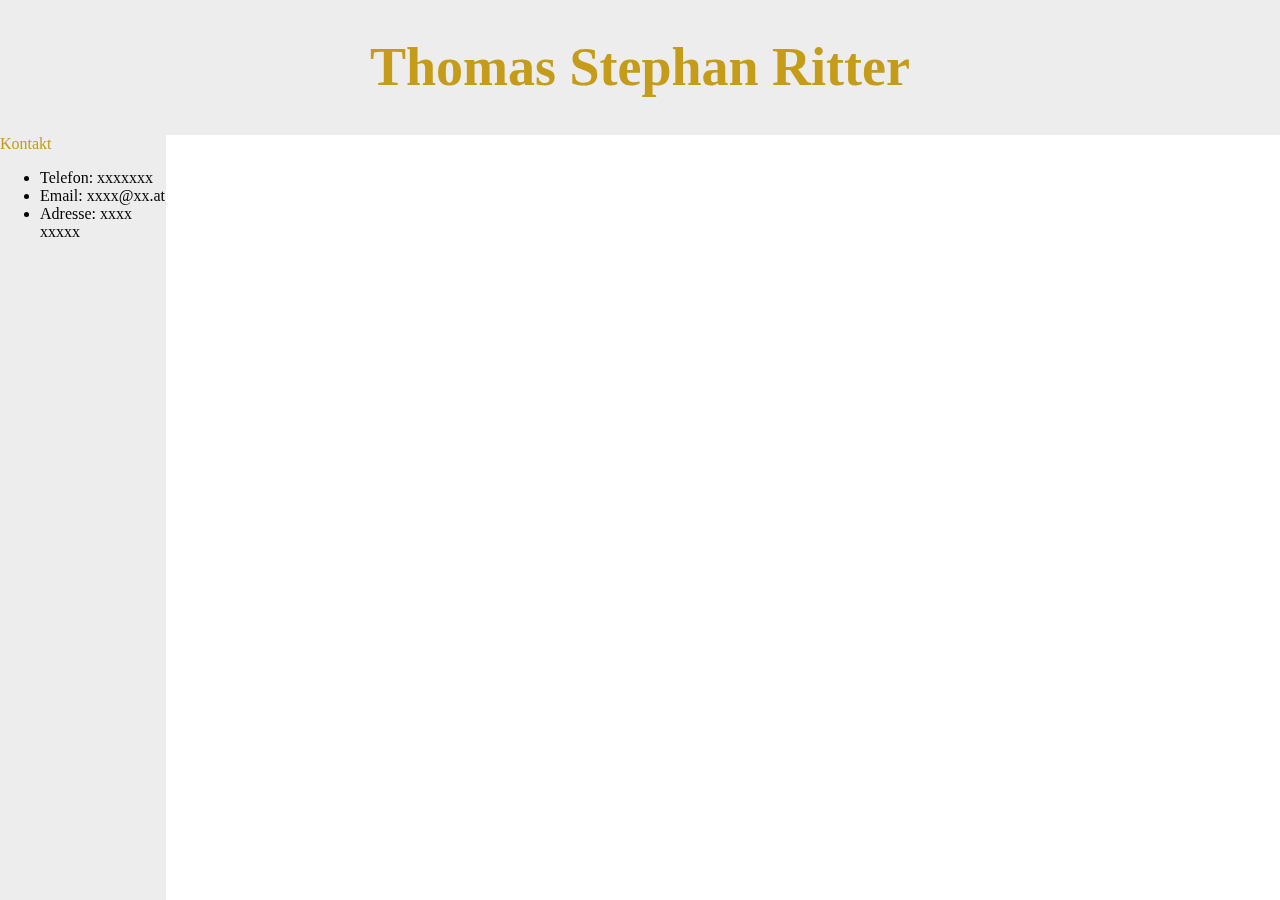
==== cv/index.html @ 16174383 "info" ====
<!DOCTYPE html>
<html>
<head>
  <title>Thomas S. Ritter</title>
  <link type="text/css" rel= "stylesheet" href="style.css"/>
  <link rel="icon" href="http://tatzmann.com/attachments/Image/T.jpg?template=generic">
</head>
<body>
  <div id="header">
    <div id="headdiv">
      <h1>Th<a href="https://thommmmy.github.io/BORG_EGG/">o</a>mas Stephan Ritter</h1>
    </div>
  </div>
  <div id="left" style="width: 13%; height: 100%">
    <div id="menu" style="width: 13%; height: 85%">
      <div>
        <a>Kontakt</a>
        <ul>
         <li>Telefon: xxxxxxx</li>
         <li>Email: xxxx@xx.at</li>
         <li>Adresse: xxxx xxxxx</li>
        </ul>  
      </div>
    </div>
  </div>
  <div id="right" style="width: 87%">
      <div id="leer" style="width: 87%; height: 15%">
      </div>
       <div id="text">
        <p>
        </p>
     </div> 
  </div>
</body>
</html>
---- cv/style.css ----
#header {
  background-color: #ededed;
  position: fixed;
  left: 0;
  top: 0;
  z-index: +1;
  width: 100%; 
  height: 15%
}
  
#left {
  background-color: #ededed;
  position: fixed;
  left: 0;
  top: 0;
}

#right {
  position: absolute;
  left: 14%;
  top: 15%;
  background-color: #ffffff
  z-index: -1;
}

#menu {
  position: fixed;
  left: 0;
  top: 15%;
  z-index: +16;
}

#leer {
  position: fixed;
  left: 13%;
  top: 0;
}

#headdiv {
  vertical-align: middle;
  text-align: center;
  z-index: +30;
  height: 15%;
  width: 100%;
  position: fixed;
}

h1 {
  vertical-align: middle;
  text-align: center;
  color: #c49c19;
  font-size: 54px;
  z-index: +30;
  position: fixed;
  left: 0%;
  right: 0%;
}

#text {
  z-index: -10;
}

a {
  text-decoration: none;
  color: #c49c19;
}

@media screen and (max-width: 600px) {
  .left, .right{
    width: 100%;
  }
}
    

@media screen and (max-height: 800px) {
  #header {
    height: 130px;
  }
}
    
@media screen and (max-width: 540px) {
  h1 {
    font-size: 42px;
  }
}
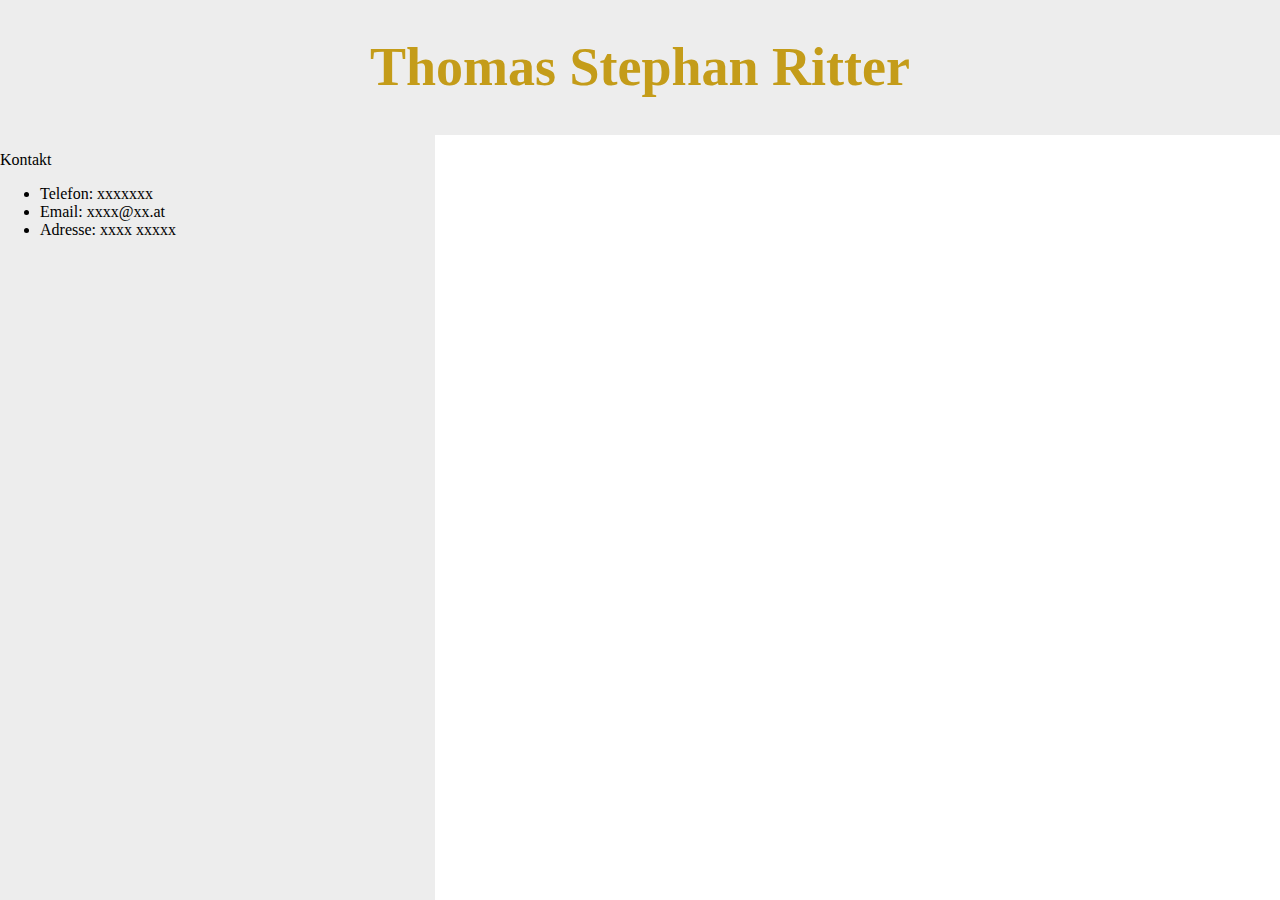
==== commit 4cb1a42e: "asd" ====
--- a/cv/index.html
+++ b/cv/index.html
@@ -11,10 +11,10 @@
       <h1>Th<a href="https://thommmmy.github.io/BORG_EGG/">o</a>mas Stephan Ritter</h1>
     </div>
   </div>
-  <div id="left" style="width: 13%; height: 100%">
-    <div id="menu" style="width: 13%; height: 85%">
+  <div id="left" style="width: 34%; height: 100%">
+    <div id="menu" style="width: 34%; height: 85%">
       <div>
-        <a>Kontakt</a>
+        <p>Kontakt</p>
         <ul>
          <li>Telefon: xxxxxxx</li>
          <li>Email: xxxx@xx.at</li>
@@ -23,8 +23,8 @@
       </div>
     </div>
   </div>
-  <div id="right" style="width: 87%">
-      <div id="leer" style="width: 87%; height: 15%">
+  <div id="right" style="width: 66%">
+      <div id="leer" style="width: 66%; height: 15%">
       </div>
        <div id="text">
         <p>
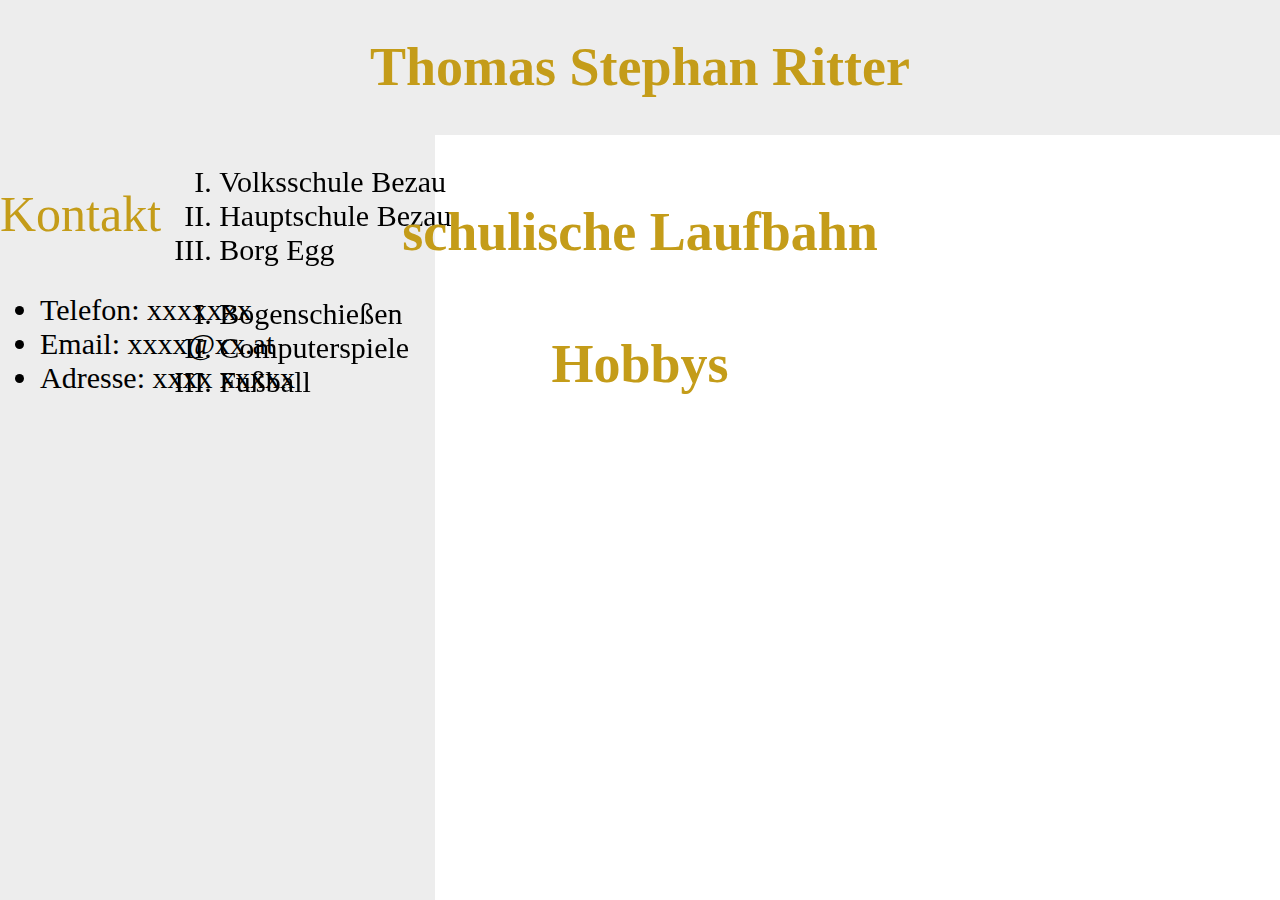
==== commit 03993f47: "DAVIDS KACKE KOPIERT" ====
--- a/cv/index.html
+++ b/cv/index.html
@@ -27,9 +27,17 @@
       <div id="leer" style="width: 66%; height: 15%">
       </div>
        <div id="text">
-        <p>
-        </p>
-     </div> 
-  </div>
+          <ul id="schule" style="list-style-type:upper-roman";> <h1 id="laufbahn">schulische Laufbahn</h1>
+            <li>Volksschule Bezau</li>
+            <li>Hauptschule Bezau</li>
+            <li>Borg Egg</li>
+          </ul>
+          <ul id="hobby" style="list-style-type:upper-roman";> <h1 id="laufbahn">Hobbys</h1>
+            <li>Bogenschießen</li>
+            <li>Computerspiele</li>
+            <li>Fußball</li>
+          </ul>
+      </div> 
+   </div>
 </body>
 </html>
--- a/cv/style.css
+++ b/cv/style.css
@@ -9,18 +9,13 @@
 }
   
 #left {
-  background-color: #ededed;
-  position: fixed;
-  left: 0;
-  top: 0;
+  float: left;
+  width: 100 %;
 }
 
 #right {
-  position: absolute;
-  left: 14%;
-  top: 15%;
-  background-color: #ffffff
-  z-index: -1;
+  float: right;
+  width: 100 %;
 }
 
 #menu {
@@ -83,3 +78,36 @@
     font-size: 42px;
   }
 }
+
+#left div div p {
+  font-size: 50px;
+  color: #c49c19;
+}
+
+ul {
+  font-size: 30px; 
+}
+
+@media screen  and (max-width :440px) {
+  .left, .right{
+    width:100%;
+}
+}
+@media screen  and (min-width :440px) {
+  #left {
+    background-color: #ededed;
+    position: fixed;
+    left: 0;
+    top: 0;
+  }
+}
+
+@media screen  and (min-width :440px) {
+  #right {
+    position: absolute;
+    left: 14%;
+    top: 15%;
+    background-color: #ffffff
+    z-index: -1;
+  }
+}
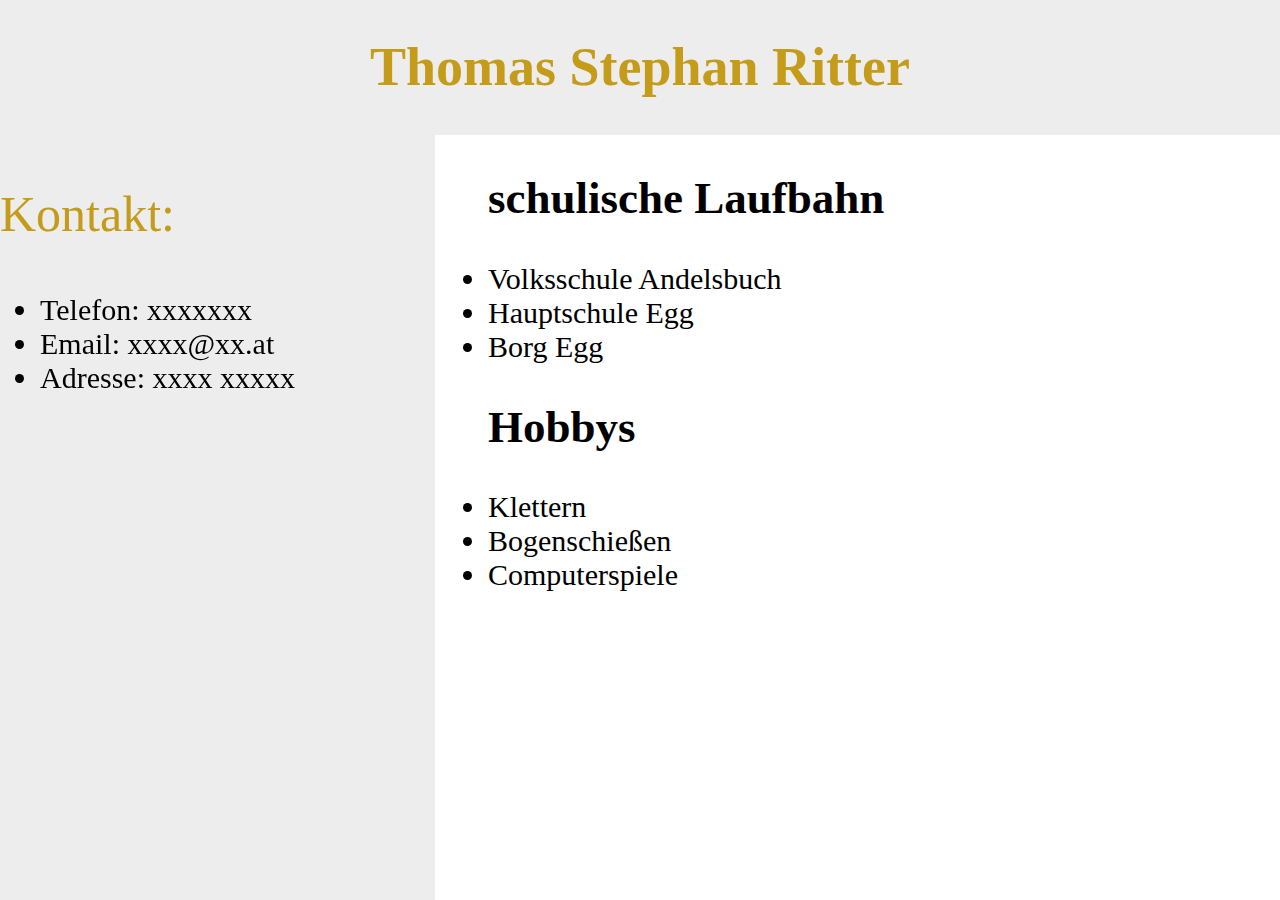
==== commit 0b7def9d: "-test" ====
--- a/cv/index.html
+++ b/cv/index.html
@@ -14,7 +14,7 @@
   <div id="left" style="width: 34%; height: 100%">
     <div id="menu" style="width: 34%; height: 85%">
       <div>
-        <p>Kontakt</p>
+        <p>Kontakt:</p>
         <ul>
          <li>Telefon: xxxxxxx</li>
          <li>Email: xxxx@xx.at</li>
@@ -27,15 +27,17 @@
       <div id="leer" style="width: 66%; height: 15%">
       </div>
        <div id="text">
-          <ul id="schule" style="list-style-type:upper-roman";> <h1 id="laufbahn">schulische Laufbahn</h1>
-            <li>Volksschule Bezau</li>
-            <li>Hauptschule Bezau</li>
+          <ul>
+            <h2>schulische Laufbahn</h2>
+            <li>Volksschule Andelsbuch</li>
+            <li>Hauptschule Egg</li>
             <li>Borg Egg</li>
           </ul>
-          <ul id="hobby" style="list-style-type:upper-roman";> <h1 id="laufbahn">Hobbys</h1>
+          <ul>
+            <h2>Hobbys</h2>
+            <li>Klettern</li>
             <li>Bogenschießen</li>
             <li>Computerspiele</li>
-            <li>Fußball</li>
           </ul>
       </div> 
    </div>
--- a/cv/style.css
+++ b/cv/style.css
@@ -105,9 +105,28 @@
 @media screen  and (min-width :440px) {
   #right {
     position: absolute;
-    left: 14%;
+    left: 35%;
     top: 15%;
     background-color: #ffffff
     z-index: -1;
   }
 }
+
+
+/*davids Müll*/
+#schule {
+  position: absolute;
+  left: 210px;
+  
+}
+#laufbahn{
+  background-color:#4C5FF4;
+  margin-left: -32px;
+  padding: 10px;
+  color: white;
+}
+#hobby{
+  position: absolute;
+  left: 210px;
+  top:400px;
+}
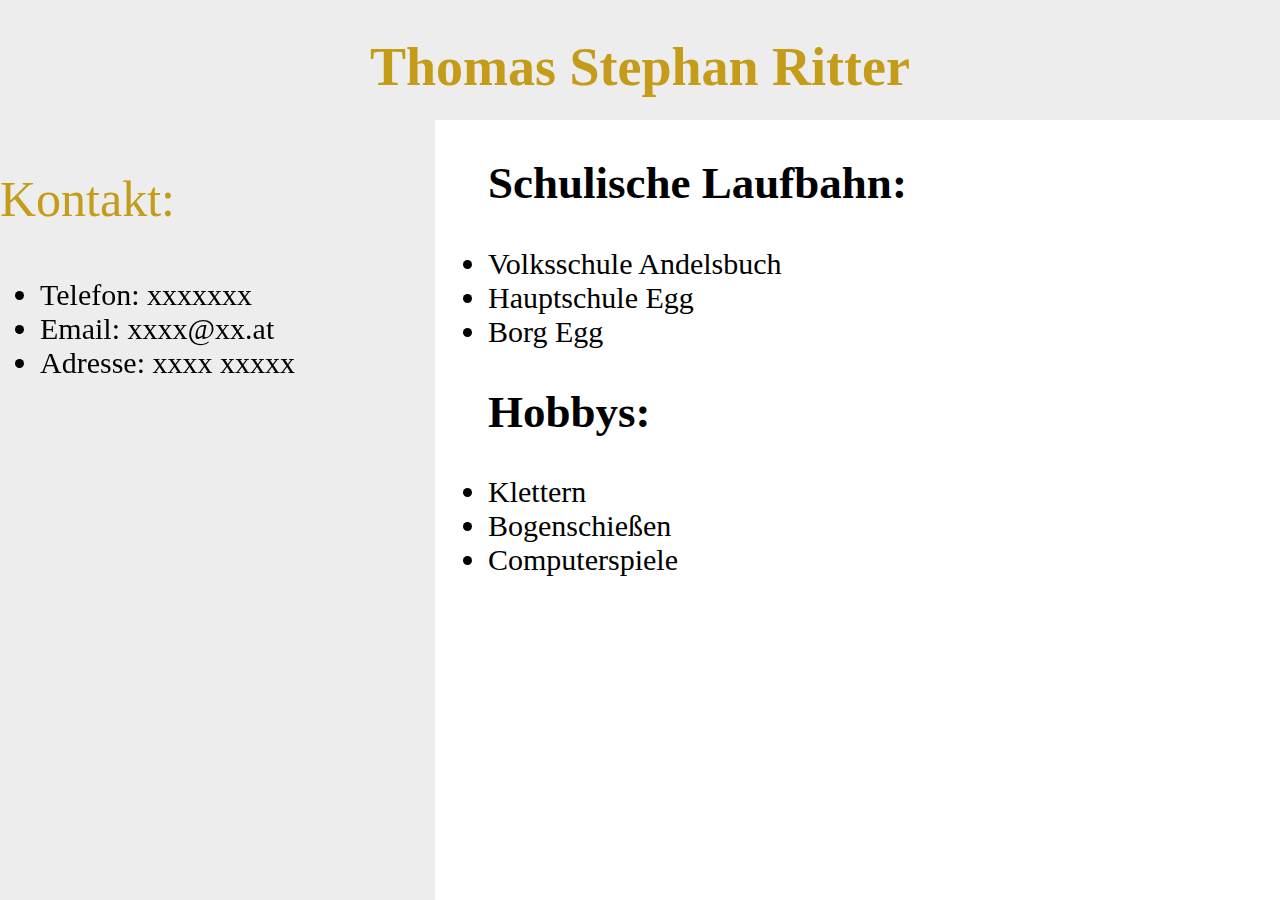
==== commit 91ca5b36: "::" ====
--- a/cv/index.html
+++ b/cv/index.html
@@ -28,13 +28,13 @@
       </div>
        <div id="text">
           <ul>
-            <h2>schulische Laufbahn</h2>
+            <h2>Schulische Laufbahn:</h2>
             <li>Volksschule Andelsbuch</li>
             <li>Hauptschule Egg</li>
             <li>Borg Egg</li>
           </ul>
           <ul>
-            <h2>Hobbys</h2>
+            <h2>Hobbys:</h2>
             <li>Klettern</li>
             <li>Bogenschießen</li>
             <li>Computerspiele</li>
--- a/cv/style.css
+++ b/cv/style.css
@@ -5,7 +5,7 @@
   top: 0;
   z-index: +1;
   width: 100%; 
-  height: 15%
+  height: 120px;
 }
   
 #left {
@@ -21,7 +21,7 @@
 #menu {
   position: fixed;
   left: 0;
-  top: 15%;
+  top: 120px;
   z-index: +16;
 }
 
@@ -51,6 +51,15 @@
   right: 0%;
 }
 
+#menu div p {
+  
+}
+
+#left div div p {
+  font-size: 50px;
+  color: #c49c19;
+}
+
 #text {
   z-index: -10;
 }
@@ -67,21 +76,11 @@
 }
     
 
-@media screen and (max-height: 800px) {
-  #header {
-    height: 130px;
-  }
-}
-    
+  
 @media screen and (max-width: 540px) {
   h1 {
     font-size: 42px;
   }
-}
-
-#left div div p {
-  font-size: 50px;
-  color: #c49c19;
 }
 
 ul {
@@ -98,7 +97,7 @@
     background-color: #ededed;
     position: fixed;
     left: 0;
-    top: 0;
+    top: 120px;
   }
 }
 
@@ -106,27 +105,10 @@
   #right {
     position: absolute;
     left: 35%;
-    top: 15%;
+    top: 120px;
     background-color: #ffffff
     z-index: -1;
   }
 }
 
 
-/*davids Müll*/
-#schule {
-  position: absolute;
-  left: 210px;
-  
-}
-#laufbahn{
-  background-color:#4C5FF4;
-  margin-left: -32px;
-  padding: 10px;
-  color: white;
-}
-#hobby{
-  position: absolute;
-  left: 210px;
-  top:400px;
-}
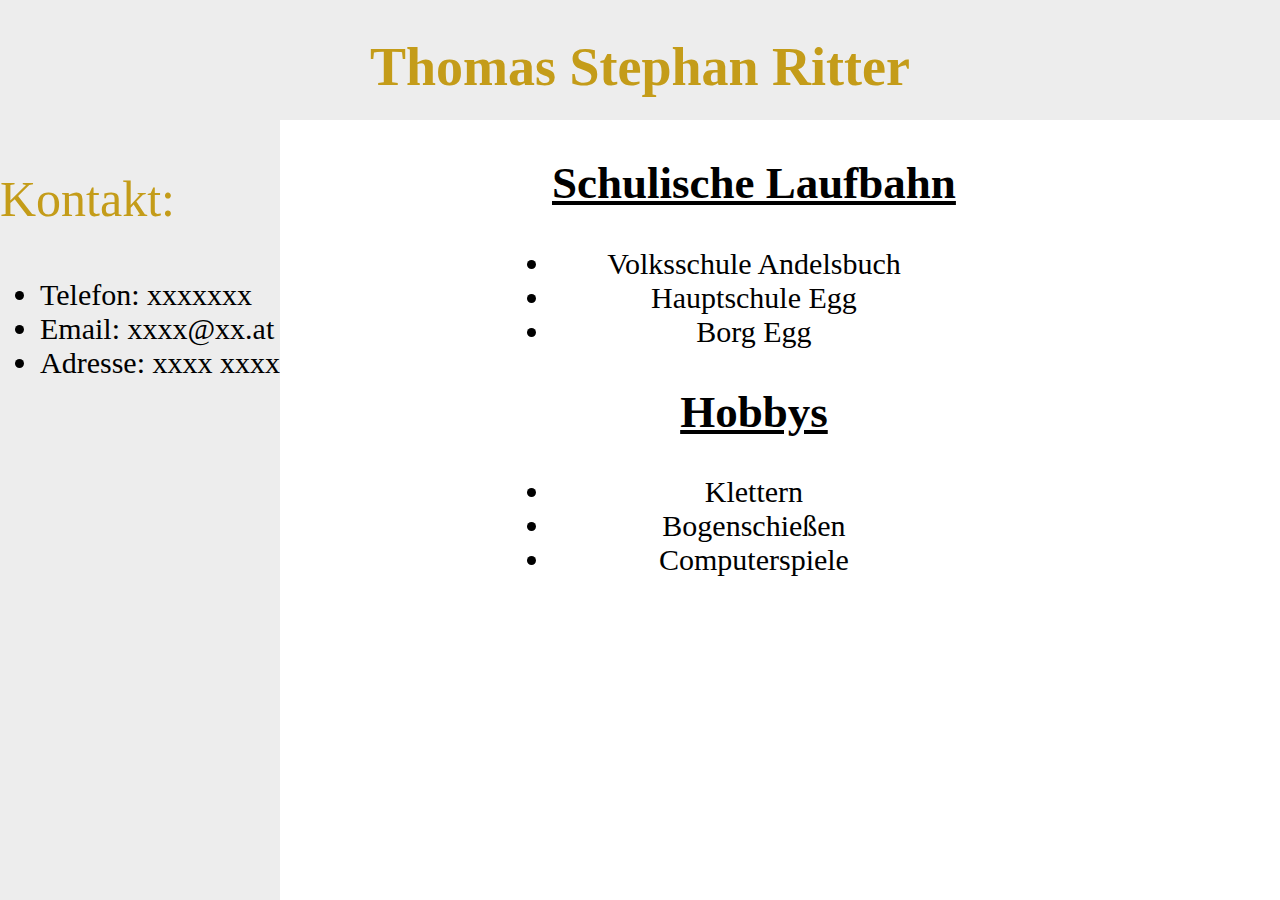
==== commit ff3aa39e: "id" ====
--- a/cv/index.html
+++ b/cv/index.html
@@ -2,7 +2,7 @@
 <html>
 <head>
   <title>Thomas S. Ritter</title>
-  <link type="text/css" rel= "stylesheet" href="style.css"/>
+  <link type="text/css" rel="stylesheet" href="style.css">
   <link rel="icon" href="http://tatzmann.com/attachments/Image/T.jpg?template=generic">
 </head>
 <body>
@@ -11,35 +11,37 @@
       <h1>Th<a href="https://thommmmy.github.io/BORG_EGG/">o</a>mas Stephan Ritter</h1>
     </div>
   </div>
-  <div id="left" style="width: 34%; height: 100%">
-    <div id="menu" style="width: 34%; height: 85%">
+  <div id="left">
+    <div id="menu">
       <div>
         <p>Kontakt:</p>
         <ul>
          <li>Telefon: xxxxxxx</li>
          <li>Email: xxxx@xx.at</li>
-         <li>Adresse: xxxx xxxxx</li>
+         <li>Adresse: xxxx xxxx</li>
         </ul>  
       </div>
     </div>
   </div>
-  <div id="right" style="width: 66%">
-      <div id="leer" style="width: 66%; height: 15%">
+  <div id="right">
+      <div id="leer">
       </div>
        <div id="text">
-          <ul>
-            <h2>Schulische Laufbahn:</h2>
+          <ul class="uol">
+            <h2>Schulische Laufbahn</h2>
             <li>Volksschule Andelsbuch</li>
             <li>Hauptschule Egg</li>
             <li>Borg Egg</li>
           </ul>
-          <ul>
-            <h2>Hobbys:</h2>
+          <ul class="uol">
+            <h2>Hobbys</h2>
             <li>Klettern</li>
             <li>Bogenschießen</li>
             <li>Computerspiele</li>
           </ul>
       </div> 
    </div>
+
+
 </body>
 </html>
--- a/cv/style.css
+++ b/cv/style.css
@@ -8,15 +8,6 @@
   height: 120px;
 }
   
-#left {
-  float: left;
-  width: 100 %;
-}
-
-#right {
-  float: right;
-  width: 100 %;
-}
 
 #menu {
   position: fixed;
@@ -51,8 +42,12 @@
   right: 0%;
 }
 
-#menu div p {
-  
+#menu p {
+  font-size: 34
+}
+
+h2 {
+  text-decoration: underline;
 }
 
 #left div div p {
@@ -69,15 +64,7 @@
   color: #c49c19;
 }
 
-@media screen and (max-width: 600px) {
-  .left, .right{
-    width: 100%;
-  }
-}
-    
-
-  
-@media screen and (max-width: 540px) {
+@media screen and (max-width: 575px) {
   h1 {
     font-size: 42px;
   }
@@ -87,28 +74,65 @@
   font-size: 30px; 
 }
 
-@media screen  and (max-width :440px) {
-  .left, .right{
-    width:100%;
 }
+@media screen  and (min-width :450px) {
+
 }
-@media screen  and (min-width :440px) {
+
+@media screen  and (min-width :450px) {
+  #right {
+    position: absolute;
+    left: 40%;
+    top: 120px;
+    background-color: #ffffff
+    z-index: -1;
+  }
   #left {
     background-color: #ededed;
     position: fixed;
     left: 0;
     top: 120px;
   }
-}
-
-@media screen  and (min-width :440px) {
-  #right {
-    position: absolute;
-    left: 35%;
+    #menu {
+    background-color: #ededed;
+    position: fixed;
+    left: 0;
     top: 120px;
-    background-color: #ffffff
-    z-index: -1;
+    height: 100%
+  }
+  .uol {
+    text-align: center
   }
 }
 
-
+@media screen  and (max-width :450px) {
+  #right {
+    position: absolute;
+    left: 0%;
+    top: 450px;
+    width: 100%;
+    background-color: #ededed;
+    z-index: -1;
+    text-align: center;
+  }
+  #menu {
+    background-color: #ffffff;
+    position: absolute;
+    left: 0;
+    top: 1px;
+    width: 100%;
+    text-align: center;
+    z-index: -1;
+  }
+    #left {
+    background-color: #ffffff;
+    position: absolute;
+    left: 0;
+    top: 120px;
+    width: 100%;
+    text-align: center
+  }
+  #text {
+    background-color: #ededed
+  }
+}
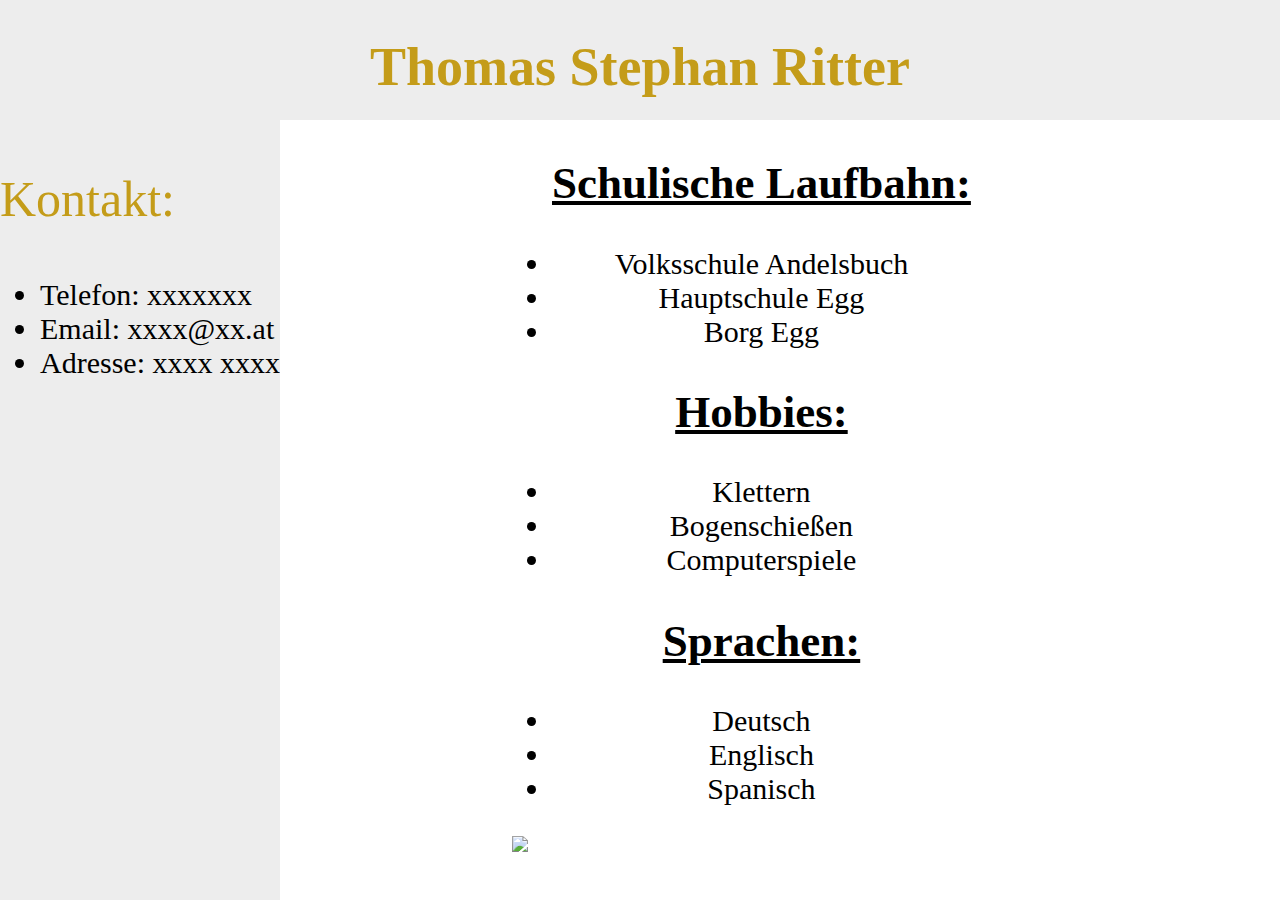
==== commit a0f65d4c: "img" ====
--- a/cv/index.html
+++ b/cv/index.html
@@ -8,7 +8,7 @@
 <body>
   <div id="header">
     <div id="headdiv">
-      <h1>Th<a href="https://thommmmy.github.io/BORG_EGG/">o</a>mas Stephan Ritter</h1>
+      <h1>Th<a href="https://www.instagram.com/thomaso.ritter/">o</a>mas Stephan Ritter</h1>
     </div>
   </div>
   <div id="left">
@@ -28,17 +28,24 @@
       </div>
        <div id="text">
           <ul class="uol">
-            <h2>Schulische Laufbahn</h2>
+            <h2>Schulische Laufbahn:</h2>
             <li>Volksschule Andelsbuch</li>
             <li>Hauptschule Egg</li>
             <li>Borg Egg</li>
           </ul>
           <ul class="uol">
-            <h2>Hobbys</h2>
+            <h2>Hobbies:</h2>
             <li>Klettern</li>
             <li>Bogenschießen</li>
             <li>Computerspiele</li>
           </ul>
+          <ul class="uol">
+            <h2>Sprachen:</h2>
+            <li>Deutsch</li>
+            <li>Englisch</li>
+            <li>Spanisch</li>
+          </ul>
+          <img src="BORG_EGG2/gv/suits.jpg">
       </div> 
    </div>
 
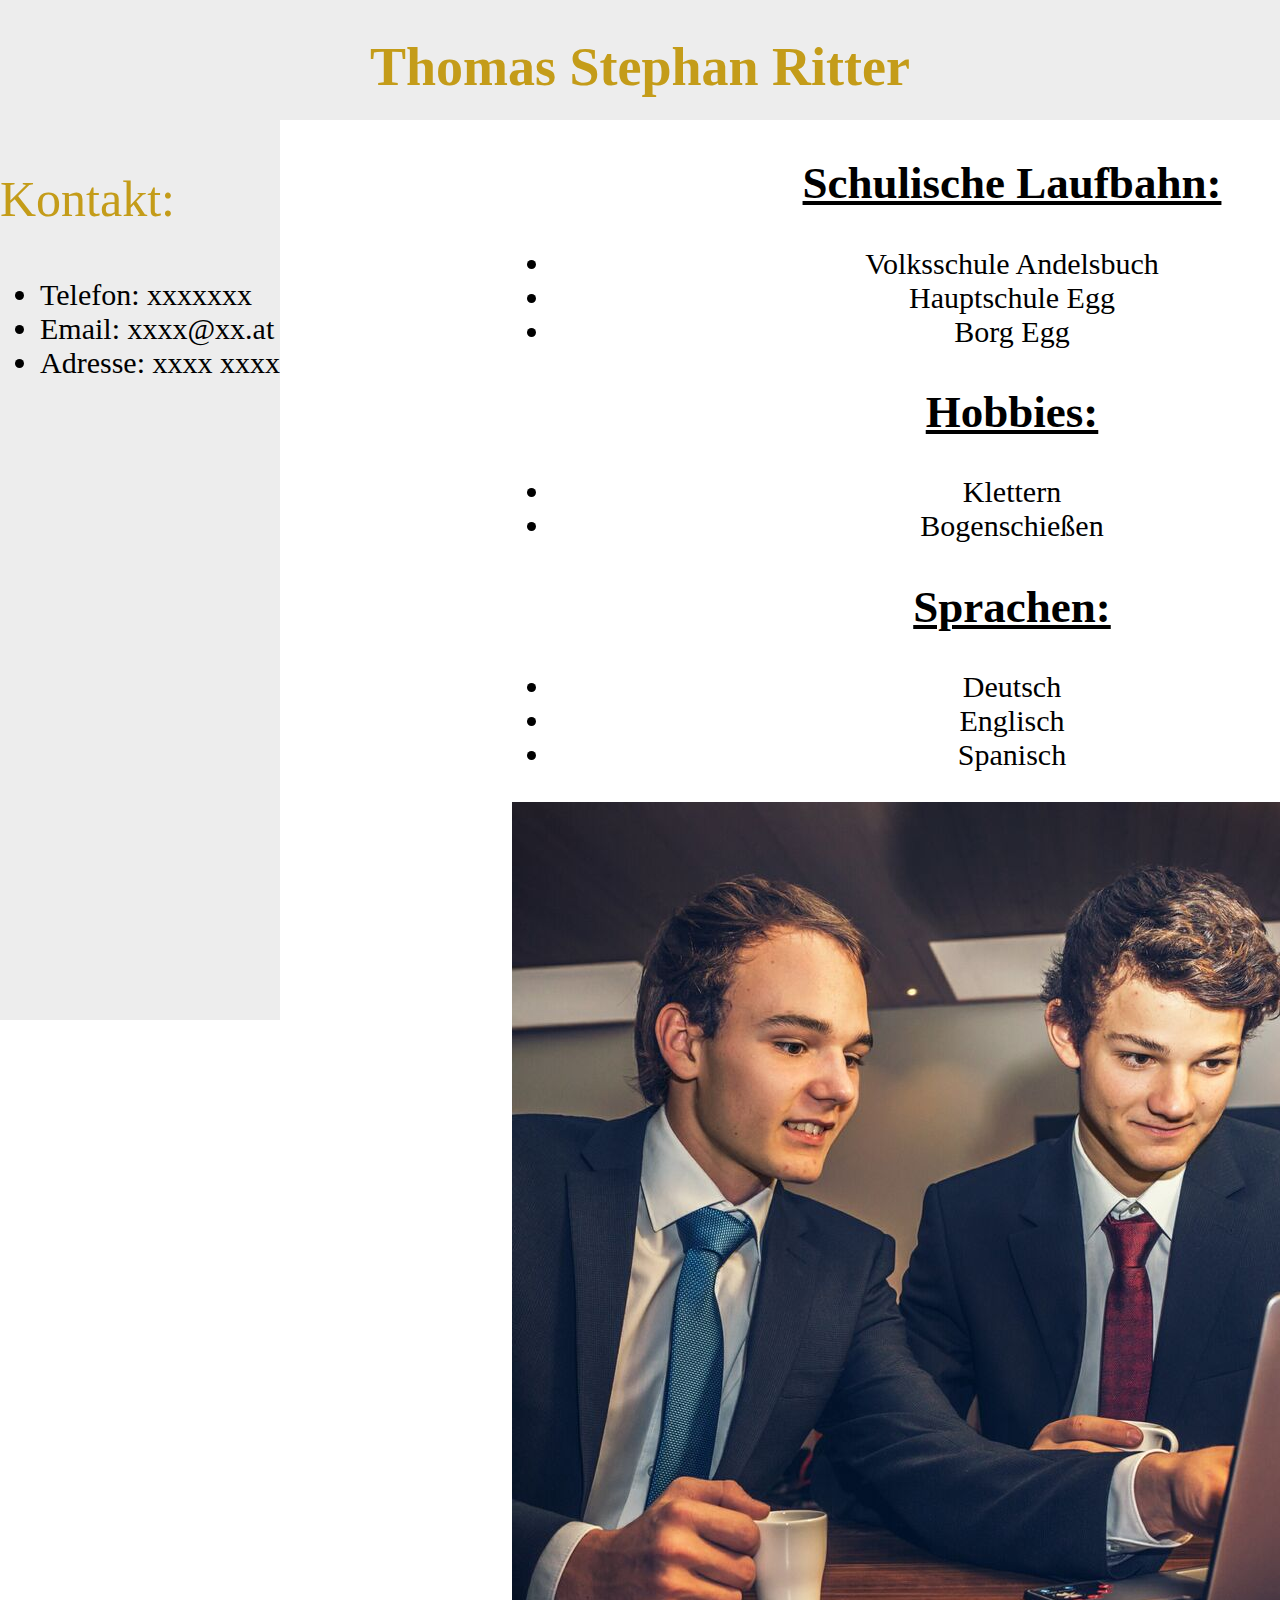
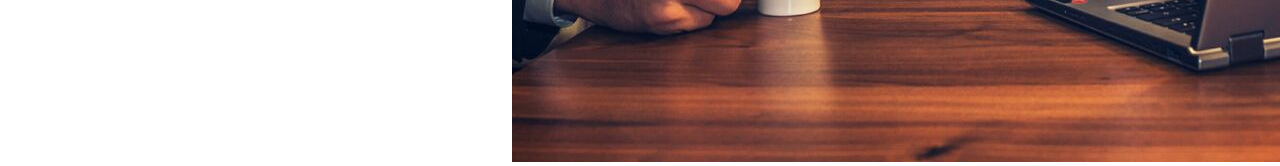
==== commit 1e7717fa: "sdsdasada" ====
--- a/cv/index.html
+++ b/cv/index.html
@@ -37,7 +37,6 @@
             <h2>Hobbies:</h2>
             <li>Klettern</li>
             <li>Bogenschießen</li>
-            <li>Computerspiele</li>
           </ul>
           <ul class="uol">
             <h2>Sprachen:</h2>
@@ -45,7 +44,7 @@
             <li>Englisch</li>
             <li>Spanisch</li>
           </ul>
-          <img src="BORG_EGG2/gv/suits.jpg">
+          <img src="suits.jpg">
       </div> 
    </div>
 
